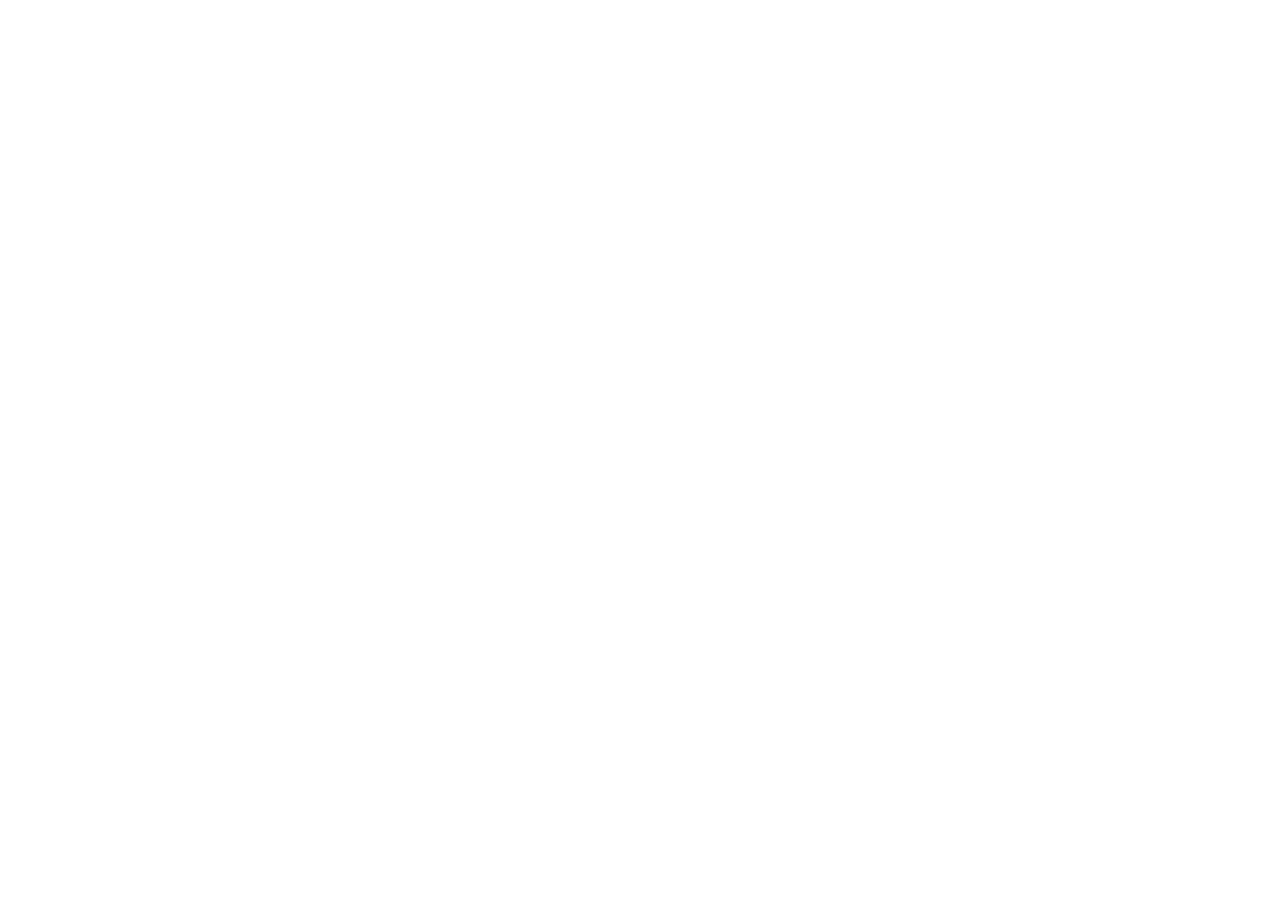
==== test°2/index.html @ 5e7af1f9 "Upload Files Test 2" ====
<!DOCTYPE html>
<html lang="en">
<head>
  <meta charset="UTF-8">
  <meta name="viewport" content="width=device-width, initial-scale=1.0">
  <title>Document</title>
  
  <link rel="stylesheet" href="main.css">
</head>
<body>
  
</body>
</html>
---- test°2/main.css ----
* {
  padding: 0;
  margin: 0;
  box-sizing: border-box;
}
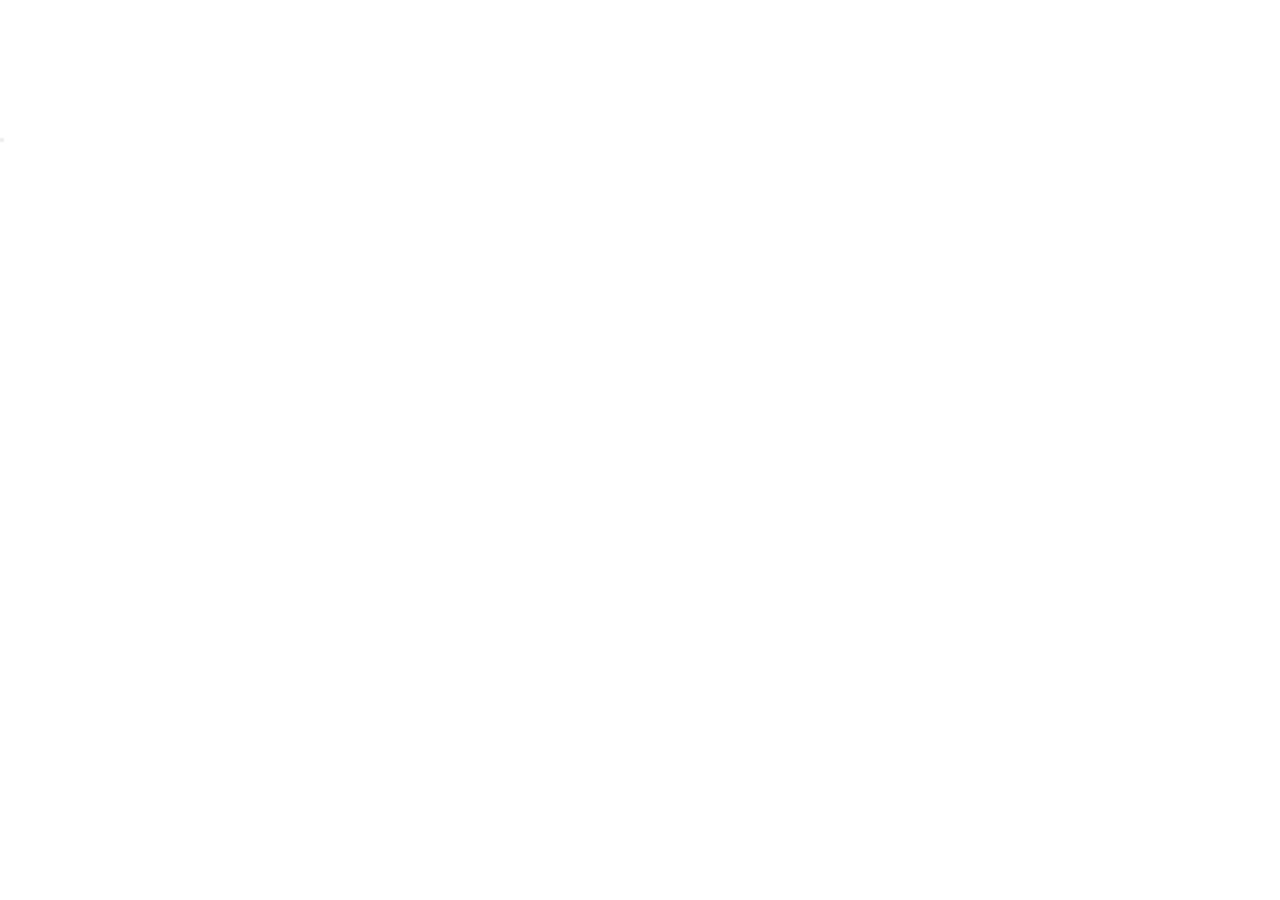
==== commit 4e1ea772: "Website Structure Test 2" ====
--- a/test°2/index.html
+++ b/test°2/index.html
@@ -8,6 +8,45 @@
   <link rel="stylesheet" href="main.css">
 </head>
 <body>
-  
+  <header>
+    <div>
+      <img src="" alt="">
+    </div>
+    <nav>
+      <ul>
+        <li><a href=""></a></li>
+        <li><a href=""></a></li>
+        <li><a href=""></a></li>
+        <li><a href=""></a></li>
+        <li><a href=""></a></li>
+      </ul>
+    </nav>
+  </header>
+
+  <main>
+    <section>
+      <h3></h3>
+      <p></p>
+    </section>
+    <section>
+      <img src="" alt="">
+      <div>
+        <h3></h3>
+        <p></p>
+        <button></button>
+      </div>
+    </section>
+  </main>
+
+  <footer>
+    <ul>
+      <li><a href=""></a></li>
+      <li><a href=""></a></li>
+      <li><a href=""></a></li>
+      <li><a href=""></a></li>
+      <li><a href=""></a></li>
+      <li><a href=""></a></li>
+    </ul>
+  </footer>
 </body>
 </html>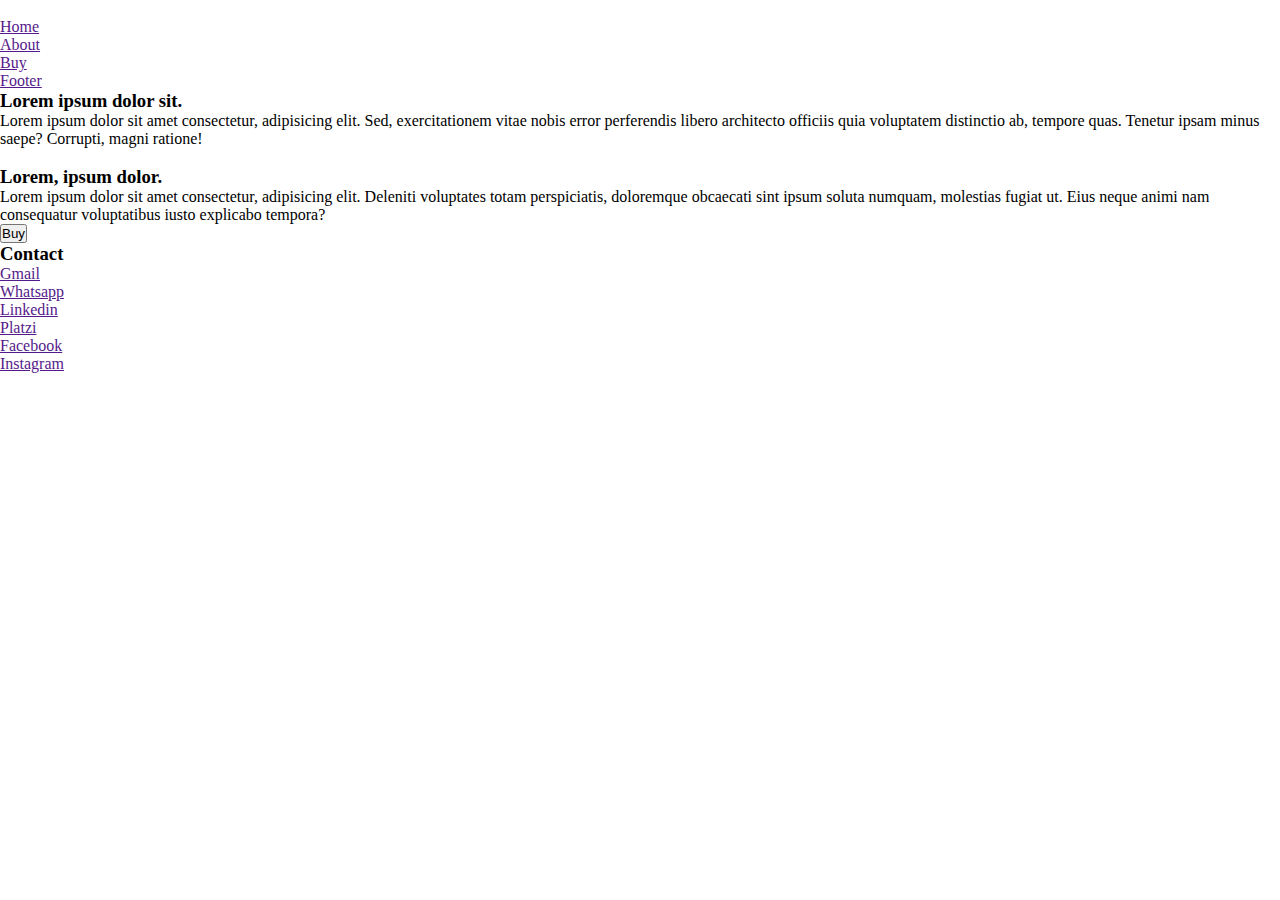
==== commit 8c93fa88: "Add Content To Structure" ====
--- a/test°2/index.html
+++ b/test°2/index.html
@@ -14,38 +14,38 @@
     </div>
     <nav>
       <ul>
-        <li><a href=""></a></li>
-        <li><a href=""></a></li>
-        <li><a href=""></a></li>
-        <li><a href=""></a></li>
-        <li><a href=""></a></li>
+        <li><a href="">Home</a></li>
+        <li><a href="">About</a></li>
+        <li><a href="">Buy</a></li>
+        <li><a href="">Footer</a></li>
       </ul>
     </nav>
   </header>
 
   <main>
     <section>
-      <h3></h3>
-      <p></p>
+      <h3>Lorem ipsum dolor sit.</h3>
+      <p>Lorem ipsum dolor sit amet consectetur, adipisicing elit. Sed, exercitationem vitae nobis error perferendis libero architecto officiis quia voluptatem distinctio ab, tempore quas. Tenetur ipsam minus saepe? Corrupti, magni ratione!</p>
     </section>
     <section>
       <img src="" alt="">
       <div>
-        <h3></h3>
-        <p></p>
-        <button></button>
+        <h3>Lorem, ipsum dolor.</h3>
+        <p>Lorem ipsum dolor sit amet consectetur, adipisicing elit. Deleniti voluptates totam perspiciatis, doloremque obcaecati sint ipsum soluta numquam, molestias fugiat ut. Eius neque animi nam consequatur voluptatibus iusto explicabo tempora?</p>
+        <button>Buy</button>
       </div>
     </section>
   </main>
 
   <footer>
+    <h3>Contact</h3>
     <ul>
-      <li><a href=""></a></li>
-      <li><a href=""></a></li>
-      <li><a href=""></a></li>
-      <li><a href=""></a></li>
-      <li><a href=""></a></li>
-      <li><a href=""></a></li>
+      <li><a href="">Gmail</a></li>
+      <li><a href="">Whatsapp</a></li>
+      <li><a href="">Linkedin</a></li>
+      <li><a href="">Platzi</a></li>
+      <li><a href="">Facebook</a></li>
+      <li><a href="">Instagram</a></li>
     </ul>
   </footer>
 </body>
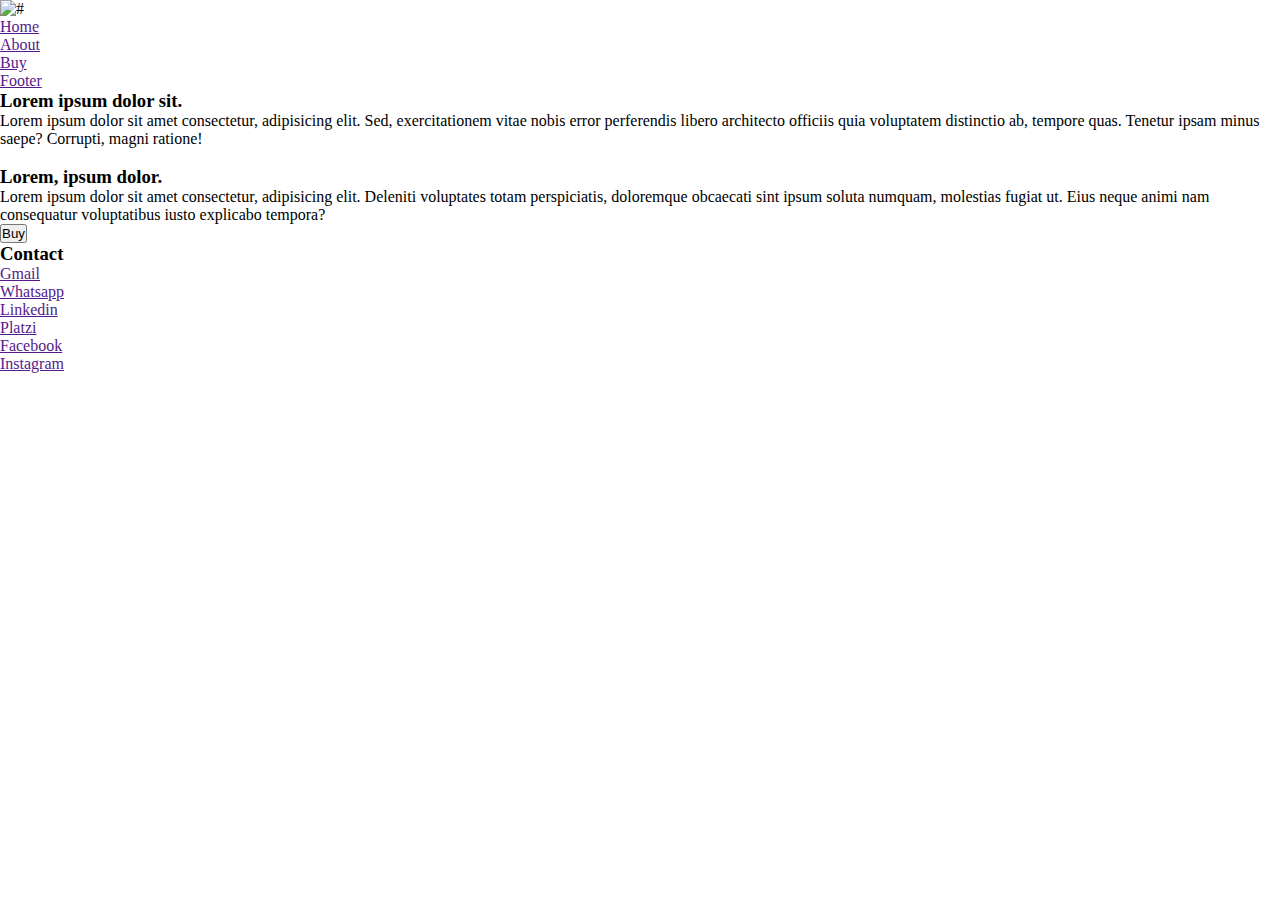
==== commit 266176ef: "Add Images" ====
--- a/test°2/index.html
+++ b/test°2/index.html
@@ -10,7 +10,7 @@
 <body>
   <header>
     <div>
-      <img src="" alt="">
+      <img src="https://img.freepik.com/vector-premium/ilustracion-vector-hamburguesa-hamburguesa-mordida_8580-970.jpg" alt="#">
     </div>
     <nav>
       <ul>
@@ -28,7 +28,7 @@
       <p>Lorem ipsum dolor sit amet consectetur, adipisicing elit. Sed, exercitationem vitae nobis error perferendis libero architecto officiis quia voluptatem distinctio ab, tempore quas. Tenetur ipsam minus saepe? Corrupti, magni ratione!</p>
     </section>
     <section>
-      <img src="" alt="">
+      <img src="https://images.pexels.com/photos/1639557/pexels-photo-1639557.jpeg?auto=compress&cs=tinysrgb&w=1260&h=750&dpr=1" alt="">
       <div>
         <h3>Lorem, ipsum dolor.</h3>
         <p>Lorem ipsum dolor sit amet consectetur, adipisicing elit. Deleniti voluptates totam perspiciatis, doloremque obcaecati sint ipsum soluta numquam, molestias fugiat ut. Eius neque animi nam consequatur voluptatibus iusto explicabo tempora?</p>
